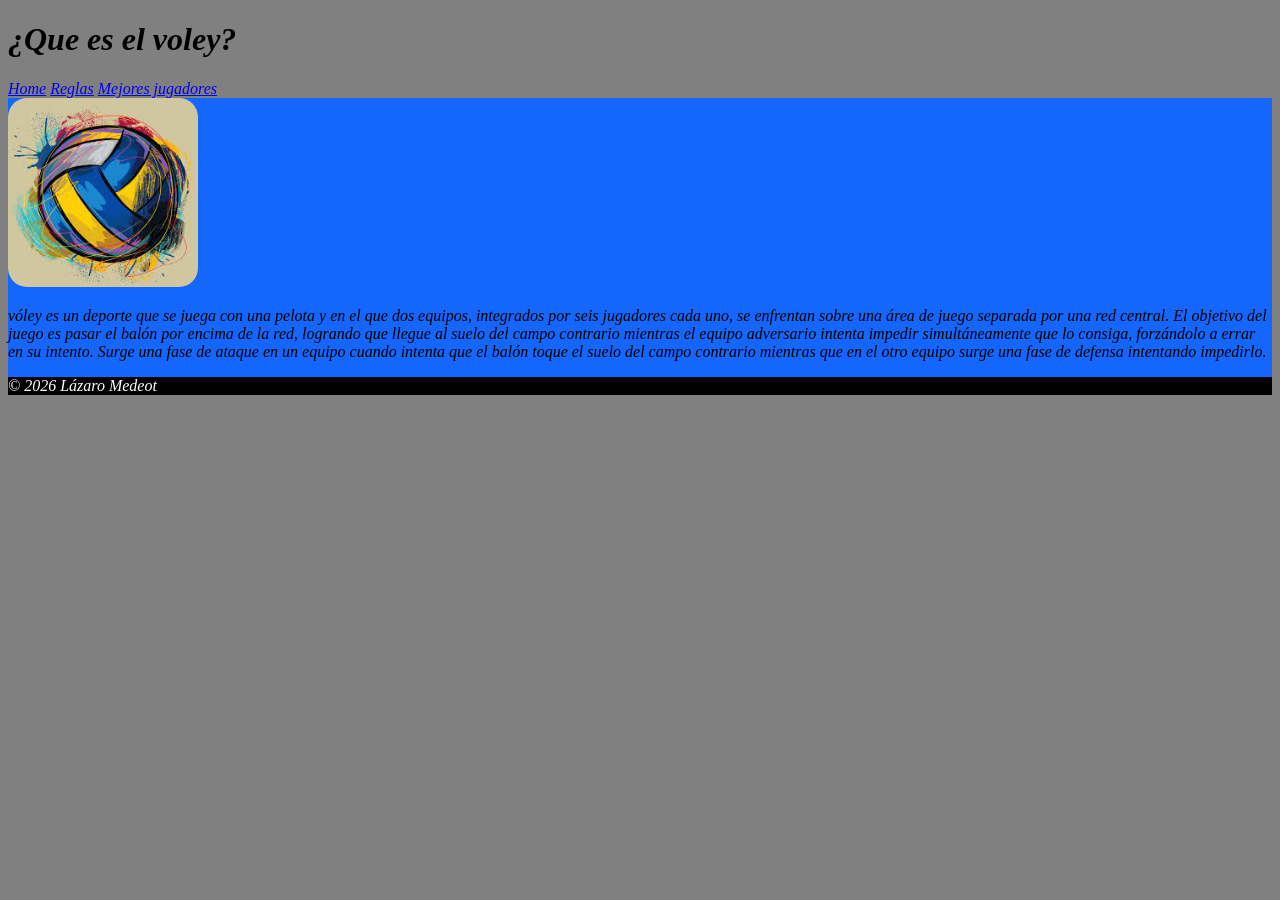
==== index.html @ c5138b1d "ALL MY WORK todo mi trabajo previo subido" ====
<!DOCTYPE html>
<html lang="es">
<head>
    <meta charset="UTF-8">
    <meta name="viewport" content="width=device-width, initial-scale=1.0">
    <title>Mi primer sitio web multipágina </title>
<link rel="stylesheet" href="style/style_sheet.css">
</head>
<body class="todo">

<Header>
<h1>¿Que es el voley?</h1>
<Nav>
    <a href="index.html">Home</a>
    <a href="2.html">Reglas</a>
    <a href="3.html">Mejores jugadores</a>
</Nav>
</Header>

<main class="princi">


<img class="imagenes" src="style/img/imagen_para_html_con_LUIS.jpg" alt="imagen de posiciones de voley"></img>
<p>vóley es un deporte que se juega con una pelota y en el que dos equipos, integrados por seis jugadores cada uno, se enfrentan sobre una área de juego separada por una red central. El objetivo del juego es pasar el balón por encima de la red, logrando que llegue al suelo del campo contrario mientras el equipo adversario intenta impedir simultáneamente que lo consiga, forzándolo a errar en su intento. Surge una fase de ataque en un equipo cuando intenta que el balón toque el suelo del campo contrario mientras que en el otro equipo surge una fase de defensa intentando impedirlo.</p>


<footer class="Pie">
<p>© 2026 Lázaro Medeot </p>
</footer>

</body>
</html>
---- style/style_sheet.css ----
.princi{
    background-color: rgb(20, 102, 253);
}
.Pie{
    background-color: black;
    color: white;
    font-style: italic;
}
.todo{
    background-color: gray;
    color: black;
    font-style: oblique;
}
.imagenes{
    border-radius: 10%;
    box-shadow: inset;
    width: 15%;
}
.T_A{
    text-align: center;
}
.Container{
    display: flex;
    justify-content: center;
}
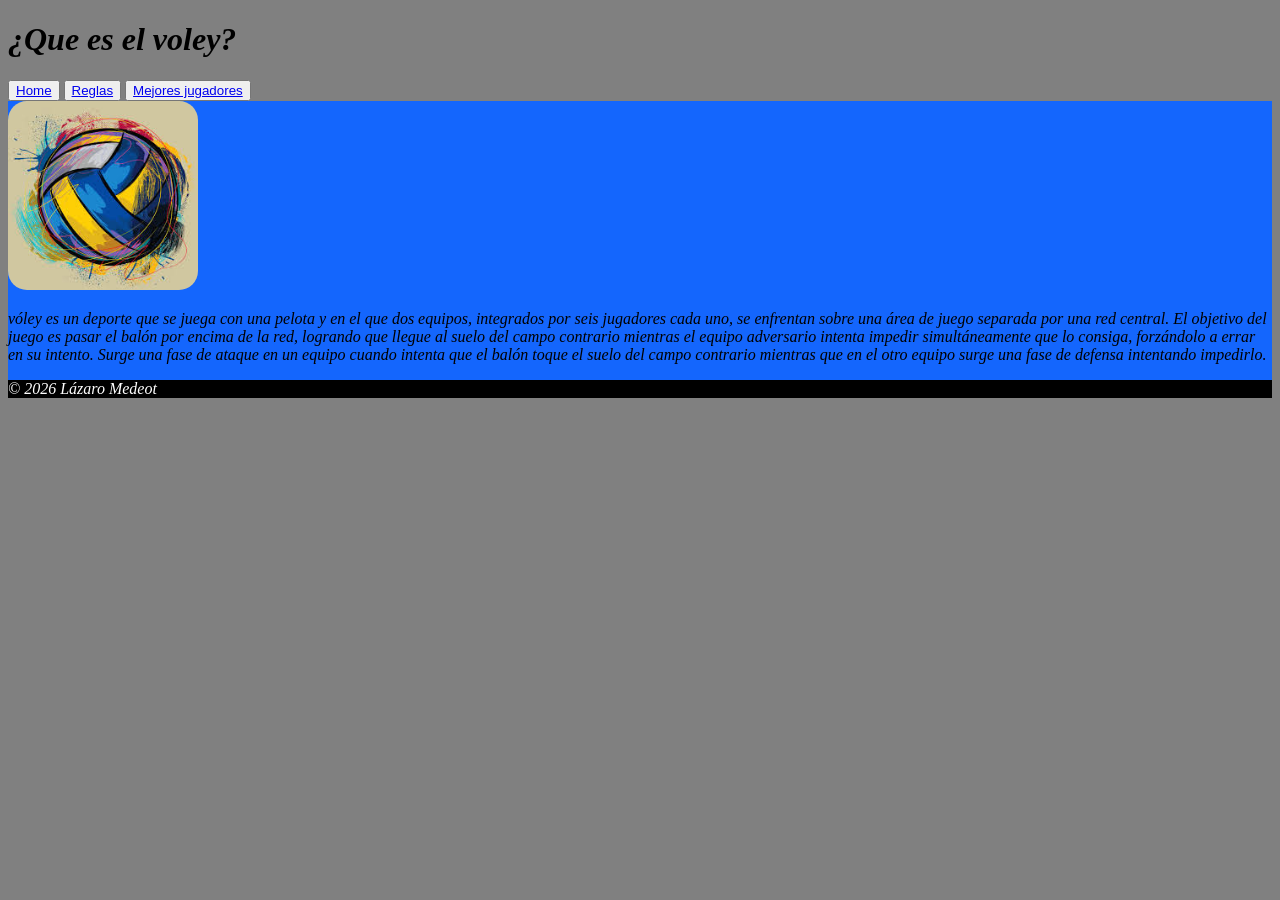
==== commit 13ce5d4e: "botton i add botton" ====
--- a/index.html
+++ b/index.html
@@ -11,9 +11,15 @@
 <Header>
 <h1>¿Que es el voley?</h1>
 <Nav>
+    <button>
     <a href="index.html">Home</a>
+    </button>
+    <button>
     <a href="2.html">Reglas</a>
+    </button>
+    <button>
     <a href="3.html">Mejores jugadores</a>
+    </button>
 </Nav>
 </Header>
 
